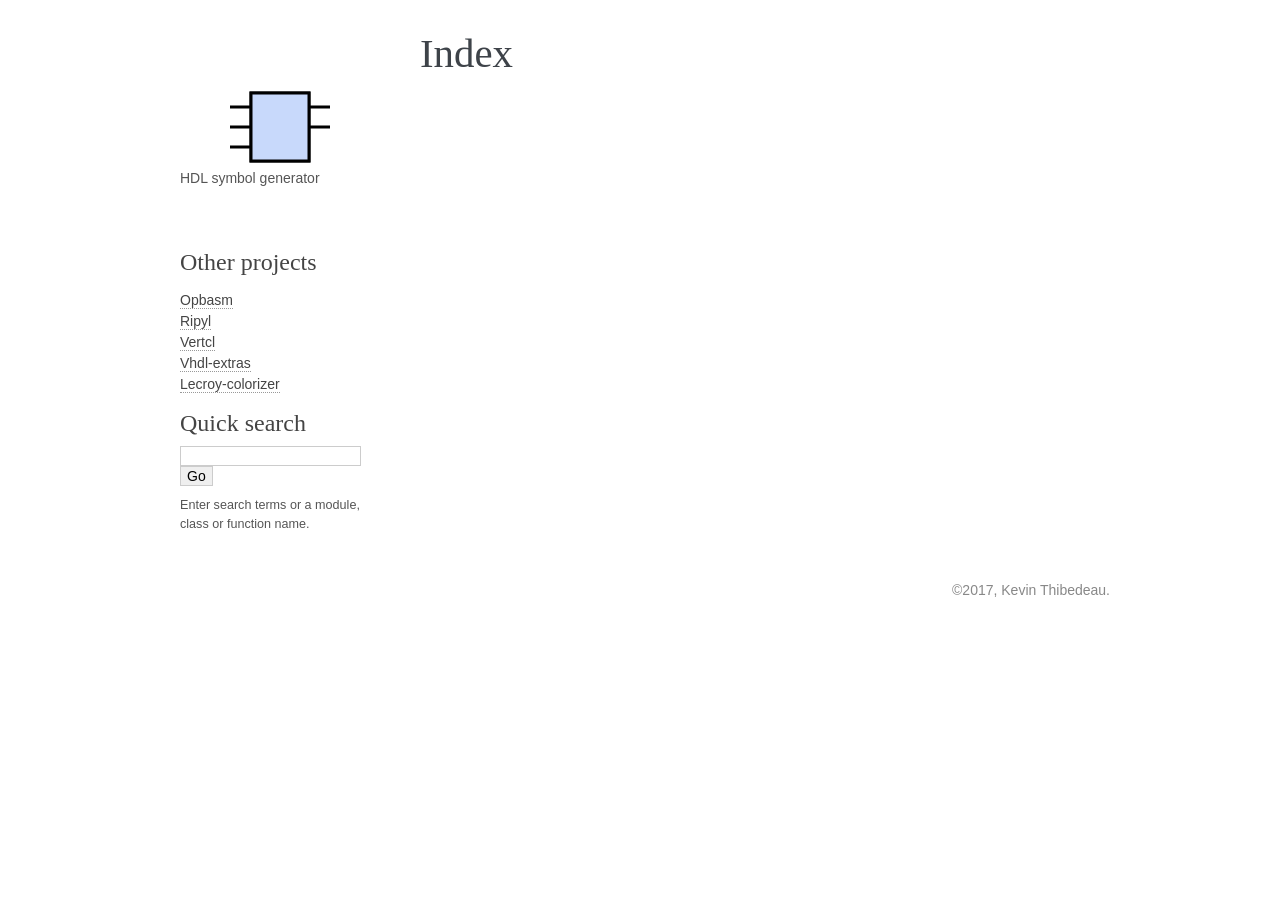
==== genindex.html @ beb72f8b "Start web docs" ====
<!DOCTYPE html PUBLIC "-//W3C//DTD XHTML 1.0 Transitional//EN"
  "http://www.w3.org/TR/xhtml1/DTD/xhtml1-transitional.dtd">


<html xmlns="http://www.w3.org/1999/xhtml">
  <head>
    <meta http-equiv="Content-Type" content="text/html; charset=utf-8" />
    
    <title>Index &mdash; Symbolator 0.6 documentation</title>
    
    <link rel="stylesheet" href="_static/alabaster.css" type="text/css" />
    <link rel="stylesheet" href="_static/pygments.css" type="text/css" />
    
    <script type="text/javascript">
      var DOCUMENTATION_OPTIONS = {
        URL_ROOT:    './',
        VERSION:     '0.6',
        COLLAPSE_INDEX: false,
        FILE_SUFFIX: '.html',
        HAS_SOURCE:  true
      };
    </script>
    <script type="text/javascript" src="_static/jquery.js"></script>
    <script type="text/javascript" src="_static/underscore.js"></script>
    <script type="text/javascript" src="_static/doctools.js"></script>
    <link rel="top" title="Symbolator 0.6 documentation" href="index.html" />
   
  
  <meta name="viewport" content="width=device-width, initial-scale=0.9, maximum-scale=0.9">

  </head>
  <body>  

    <div class="document">
      <div class="documentwrapper">
        <div class="bodywrapper">
          <div class="body">
            

<h1 id="index">Index</h1>

<div class="genindex-jumpbox">
 
</div>


          </div>
        </div>
      </div>
      <div class="sphinxsidebar">
        <div class="sphinxsidebarwrapper">
            <p class="logo"><a href="index.html">
              <img class="logo" src="_static/symbolator_icon.png" alt="Logo"/>
            </a></p>
<!--<h1 class="logo"><a href="index.html">Symbolator</a></h1>-->



<p class="blurb">HDL symbol generator</p>




<p>
<iframe src="https://ghbtns.com/github-btn.html?user=kevinpt&repo=symbolator&type=watch&count=true&size=large&v=2"
  allowtransparency="true" frameborder="0" scrolling="0" width="200px" height="35px"></iframe>
</p>



<div class="relations">
<h3>Related Topics</h3>
<ul>
  <li><a href="index.html">Documentation overview</a><ul>
  </ul></li>
</ul>
</div><h3>Other projects</h3>

<div id="proj_list">
<p>
<a href="http://kevinpt.github.io/opbasm/">Opbasm</a><br>
<a href="http://kevinpt.github.io/ripyl/">Ripyl</a><br>
<a href="http://code.google.com/p/vertcl">Vertcl</a><br>
<a href="http://code.google.com/p/vhdl-extras">Vhdl-extras</a><br>
<a href="http://kevinpt.github.io/lecroy-colorizer/">Lecroy-colorizer</a>
</p>
</div>

<script>
$(function() { // Retrieve list of repositories from Github and dynamically insert them into sidebar

if(!window.sessionStorage || !JSON) { return; } // Punt on crusty browsers (looking at you IE10)

function JSONP( url, callback ) {
	var id = ( 'jsonp' + Math.random() * new Date() ).replace('.', '');
	var script = document.createElement('script');
	script.src = url.replace( 'callback=?', 'callback=' + id );
	document.body.appendChild( script );
	window[ id ] = function( data ) {
		if (callback) {
			callback( data );
		}
	};
}

// Build dictionary indexing lower cased project names with their preferred format
var knownProjects = ["VHDL-extras", "Ripyl", "VerTcl", "LeCroy-colorizer", "Opbasm"];
var projectDict = {};
$.each(knownProjects, function(index, v) {
  projectDict[v.toLowerCase()] = v;
});

function insert_projects(projects) {
    var links = [];
    var cur_proj = "Symbolator".toLowerCase();
    
    $.each(projects, function(key, value) {
      if(key != cur_proj) {
        var title;
        if(key in projectDict) {
          title = projectDict[key];
        } else { // Capitalize first char
          title = key.replace(/^./, function(match) {return match.toUpperCase()});
        }
        links.push("<a href='"+ value +"'>" + title + "</a>");
      }
    });
    
    $("#proj_list").html("<p>"+ links.join("<br>") +"</p>");
}

var now = new Date().getTime();
if(sessionStorage.KTcacheTime && now - sessionStorage.KTcacheTime < 5*60*1000 ) { // Use cached values (5 min. expiry)
  insert_projects(JSON.parse(sessionStorage.KTprojects));
} else { // Retrieve current projects
  JSONP("https://api.github.com/users/kevinpt/repos?type=owner&callback=?", function(response) {
    var projects = {};
    $.each(response.data, function(index, value) {
      if(!value.fork)
        projects[value.name] = value.homepage;
    });
    
    insert_projects(projects);
    
    // Store data in session cache
    sessionStorage.KTprojects = JSON.stringify(projects);
    var now = new Date().getTime();
    sessionStorage.KTcacheTime = now;
  });  
}

});
</script>
<div id="searchbox" style="display: none">
  <h3>Quick search</h3>
    <form class="search" action="search.html" method="get">
      <input type="text" name="q" />
      <input type="submit" value="Go" />
      <input type="hidden" name="check_keywords" value="yes" />
      <input type="hidden" name="area" value="default" />
    </form>
    <p class="searchtip" style="font-size: 90%">
    Enter search terms or a module, class or function name.
    </p>
</div>
<script type="text/javascript">$('#searchbox').show(0);</script>
        </div>
      </div>
      <div class="clearer"></div>
    </div>

    <div class="footer">
      &copy;2017, Kevin Thibedeau.
      
    </div>

    

    


  </body>
</html>
---- _static/alabaster.css ----
@import url("basic.css");

/* -- page layout ----------------------------------------------------------- */

body {
    font-family: Verdana, Geneva, sans-serif;
    font-size: 17px;
    background-color: white;
    color: #000;
    margin: 0;
    padding: 0;
}

div.document {
    width: 940px;
    margin: 30px auto 0 auto;
}

div.documentwrapper {
    float: left;
    width: 100%;
}

div.bodywrapper {
    margin: 0 0 0 220px;
}

div.sphinxsidebar {
    width: 220px;
}

hr {
    border: 1px solid #B1B4B6;
}

div.body {
    background-color: #ffffff;
    color: #3E4349;
    padding: 0 30px 0 30px;
}

div.footer {
    width: 940px;
    margin: 20px auto 30px auto;
    font-size: 14px;
    color: #888;
    text-align: right;
}

div.footer a {
    color: #888;
}


div.relations {
    display: none;
}


div.sphinxsidebar a {
    color: #444;
    text-decoration: none;
    border-bottom: 1px dotted #999;
}

div.sphinxsidebar a:hover {
    border-bottom: 1px solid #999;
}

div.sphinxsidebar {
    font-size: 14px;
    line-height: 1.5;
}

div.sphinxsidebarwrapper {
    padding: 18px 10px;
}

div.sphinxsidebarwrapper p.logo {
    padding: 0;
    margin: -10px 0 0 0px;
    text-align: center;
}

div.sphinxsidebarwrapper h1.logo {
    margin-top: -10px;
    text-align: center;
    margin-bottom: 5px;
    text-align: center;
}

div.sphinxsidebarwrapper h1.logo-name {
    margin-top: 0px;
}

div.sphinxsidebarwrapper p.blurb {
    margin-top: 0;
    font-style: normal;
}

div.sphinxsidebar h3,
div.sphinxsidebar h4 {
    font-family: 'Garamond', 'Georgia', serif;
    color: #444;
    font-size: 24px;
    font-weight: normal;
    margin: 0 0 5px 0;
    padding: 0;
}

div.sphinxsidebar h4 {
    font-size: 20px;
}

div.sphinxsidebar h3 a {
    color: #444;
}

div.sphinxsidebar p.logo a,
div.sphinxsidebar h3 a,
div.sphinxsidebar p.logo a:hover,
div.sphinxsidebar h3 a:hover {
    border: none;
}

div.sphinxsidebar p {
    color: #555;
    margin: 10px 0;
}

div.sphinxsidebar ul {
    margin: 10px 0;
    padding: 0;
    color: #000;
}

div.sphinxsidebar ul li.toctree-l1 > a {
    font-size: 120%;
}

div.sphinxsidebar ul li.toctree-l2 > a {
    font-size: 110%;
}

div.sphinxsidebar input {
    border: 1px solid #CCC;
    font-family: Verdana, Geneva, sans-serif;
    font-size: 1em;
}

div.sphinxsidebar hr {
    border: none;
    height: 1px;
    color: #999;
    background: #999;

    text-align: left;
    margin-left: 0;
    width: 50%;
}

/* -- body styles ----------------------------------------------------------- */

a {
    color: #004B6B;
    text-decoration: underline;
}

a:hover {
    color: #6D4100;
    text-decoration: underline;
}

div.body h1,
div.body h2,
div.body h3,
div.body h4,
div.body h5,
div.body h6 {
    font-family: 'Garamond', 'Georgia', serif;
    font-weight: normal;
    margin: 30px 0px 10px 0px;
    padding: 0;
}

div.body h1 { margin-top: 0; padding-top: 0; font-size: 240%; }
div.body h2 { font-size: 180%; }
div.body h3 { font-size: 150%; }
div.body h4 { font-size: 130%; }
div.body h5 { font-size: 100%; }
div.body h6 { font-size: 100%; }

a.headerlink {
    color: #DDD;
    padding: 0 4px;
    text-decoration: none;
}

a.headerlink:hover {
    color: #444;
    background: #EAEAEA;
}

div.body p, div.body dd, div.body li {
    line-height: 1.4em;
}

div.admonition {
    margin: 20px 0px;
    padding: 10px 30px;
    background-color: #FCC;
    border: 1px solid #FAA;
}

div.admonition tt.xref, div.admonition a tt {
    border-bottom: 1px solid #fafafa;
}

dd div.admonition {
    margin-left: -60px;
    padding-left: 60px;
}

div.admonition p.admonition-title {
    font-family: 'Garamond', 'Georgia', serif;
    font-weight: normal;
    font-size: 24px;
    margin: 0 0 10px 0;
    padding: 0;
    line-height: 1;
}

div.admonition p.last {
    margin-bottom: 0;
}

div.highlight {
    background-color: white;
}

dt:target, .highlight {
    background: #FAF3E8;
}

div.note {
    background-color: #EEE;
    border: 1px solid #CCC;
}

div.seealso {
    background-color: #EEE;
    border: 1px solid #CCC;
}

div.topic {
    background-color: #eee;
}

p.admonition-title {
    display: inline;
}

p.admonition-title:after {
    content: ":";
}

pre, tt, code {
    font-family: 'Consolas', 'Menlo', 'Deja Vu Sans Mono', 'Bitstream Vera Sans Mono', monospace;
    font-size: 0.9em;
}

.hll {
    background-color: #FFC;
    margin: 0 -12px;
    padding: 0 12px;
    display: block;
}

img.screenshot {
}

tt.descname, tt.descclassname, code.descname, code.descclassname {
    font-size: 0.95em;
}

tt.descname, code.descname {
    padding-right: 0.08em;
}

img.screenshot {
    -moz-box-shadow: 2px 2px 4px #eee;
    -webkit-box-shadow: 2px 2px 4px #eee;
    box-shadow: 2px 2px 4px #eee;
}

table.docutils {
    border: 1px solid #888;
    -moz-box-shadow: 2px 2px 4px #eee;
    -webkit-box-shadow: 2px 2px 4px #eee;
    box-shadow: 2px 2px 4px #eee;
}

table.docutils td, table.docutils th {
    border: 1px solid #888;
    padding: 0.25em 0.7em;
}

table.field-list, table.footnote {
    border: none;
    -moz-box-shadow: none;
    -webkit-box-shadow: none;
    box-shadow: none;
}

table.footnote {
    margin: 15px 0;
    width: 100%;
    border: 1px solid #EEE;
    background: #FDFDFD;
    font-size: 0.9em;
}

table.footnote + table.footnote {
    margin-top: -15px;
    border-top: none;
}

table.field-list th {
    padding: 0 0.8em 0 0;
}

table.field-list td {
    padding: 0;
}

table.footnote td.label {
    width: 0px;
    padding: 0.3em 0 0.3em 0.5em;
}

table.footnote td {
    padding: 0.3em 0.5em;
}

dl {
    margin: 0;
    padding: 0;
}

dl dd {
    margin-left: 30px;
}

blockquote {
    margin: 0 0 0 30px;
    padding: 0;
}

ul, ol {
    margin: 10px 0 10px 30px;
    padding: 0;
}

pre {
    background: #EEE;
    padding: 7px 30px;
    margin: 15px 0px;
    line-height: 1.3em;
}

dl pre, blockquote pre, li pre {
    margin-left: 0;
    padding-left: 30px;
}

dl dl pre {
    margin-left: -90px;
    padding-left: 90px;
}

tt, code {
    background-color: #ecf0f3;
    color: #222;
    /* padding: 1px 2px; */
}

tt.xref, code.xref, a tt {
    background-color: #FBFBFB;
    border-bottom: 1px solid white;
}

a.reference {
    text-decoration: none;
    border-bottom: 1px dotted #004B6B;
}

a.reference:hover {
    border-bottom: 1px solid #6D4100;
}

a.footnote-reference {
    text-decoration: none;
    font-size: 0.7em;
    vertical-align: top;
    border-bottom: 1px dotted #004B6B;
}

a.footnote-reference:hover {
    border-bottom: 1px solid #6D4100;
}

a:hover tt, a:hover code {
    background: #EEE;
}


@media screen and (max-width: 870px) {

    div.sphinxsidebar {
    	display: none;
    }

    div.document {
       width: 100%;

    }

    div.documentwrapper {
    	margin-left: 0;
    	margin-top: 0;
    	margin-right: 0;
    	margin-bottom: 0;
    }

    div.bodywrapper {
    	margin-top: 0;
    	margin-right: 0;
    	margin-bottom: 0;
    	margin-left: 0;
    }

    ul {
    	margin-left: 0;
    }

    .document {
    	width: auto;
    }

    .footer {
    	width: auto;
    }

    .bodywrapper {
    	margin: 0;
    }

    .footer {
    	width: auto;
    }

    .github {
        display: none;
    }



}



@media screen and (max-width: 875px) {

    body {
        margin: 0;
        padding: 20px 30px;
    }

    div.documentwrapper {
        float: none;
        background: white;
    }

    div.sphinxsidebar {
        display: block;
        float: none;
        width: 102.5%;
        margin: 50px -30px -20px -30px;
        padding: 10px 20px;
        background: #333;
        color: #FFF;
    }

    div.sphinxsidebar h3, div.sphinxsidebar h4, div.sphinxsidebar p,
    div.sphinxsidebar h3 a {
        color: white;
    }

    div.sphinxsidebar a {
        color: #AAA;
    }

    div.sphinxsidebar p.logo {
        display: none;
    }

    div.document {
        width: 100%;
        margin: 0;
    }

    div.footer {
        display: none;
    }

    div.bodywrapper {
        margin: 0;
    }

    div.body {
        min-height: 0;
        padding: 0;
    }

    .rtd_doc_footer {
        display: none;
    }

    .document {
        width: auto;
    }

    .footer {
        width: auto;
    }

    .footer {
        width: auto;
    }

    .github {
        display: none;
    }
}


/* misc. */

.revsys-inline {
    display: none!important;
}

/* Make nested-list/multi-paragraph items look better in Releases changelog
 * pages. Without this, docutils' magical list fuckery causes inconsistent
 * formatting between different release sub-lists.
 */
div#changelog > div.section > ul > li > p:only-child {
    margin-bottom: 0;
}

/* Hide fugly table cell borders in ..bibliography:: directive output */
table.docutils.citation, table.docutils.citation td, table.docutils.citation th {
  border: none;
  /* Below needed in some edge cases; if not applied, bottom shadows appear */
  -moz-box-shadow: none;
  -webkit-box-shadow: none;
  box-shadow: none;
}
---- _static/pygments.css ----
.highlight .hll { background-color: #ffffcc }
.highlight  { background: #eeffcc; }
.highlight .c { color: #408090; font-style: italic } /* Comment */
.highlight .err { border: 1px solid #FF0000 } /* Error */
.highlight .k { color: #007020; font-weight: bold } /* Keyword */
.highlight .o { color: #666666 } /* Operator */
.highlight .cm { color: #408090; font-style: italic } /* Comment.Multiline */
.highlight .cp { color: #007020 } /* Comment.Preproc */
.highlight .c1 { color: #408090; font-style: italic } /* Comment.Single */
.highlight .cs { color: #408090; background-color: #fff0f0 } /* Comment.Special */
.highlight .gd { color: #A00000 } /* Generic.Deleted */
.highlight .ge { font-style: italic } /* Generic.Emph */
.highlight .gr { color: #FF0000 } /* Generic.Error */
.highlight .gh { color: #000080; font-weight: bold } /* Generic.Heading */
.highlight .gi { color: #00A000 } /* Generic.Inserted */
.highlight .go { color: #333333 } /* Generic.Output */
.highlight .gp { color: #c65d09; font-weight: bold } /* Generic.Prompt */
.highlight .gs { font-weight: bold } /* Generic.Strong */
.highlight .gu { color: #800080; font-weight: bold } /* Generic.Subheading */
.highlight .gt { color: #0044DD } /* Generic.Traceback */
.highlight .kc { color: #007020; font-weight: bold } /* Keyword.Constant */
.highlight .kd { color: #007020; font-weight: bold } /* Keyword.Declaration */
.highlight .kn { color: #007020; font-weight: bold } /* Keyword.Namespace */
.highlight .kp { color: #007020 } /* Keyword.Pseudo */
.highlight .kr { color: #007020; font-weight: bold } /* Keyword.Reserved */
.highlight .kt { color: #902000 } /* Keyword.Type */
.highlight .m { color: #208050 } /* Literal.Number */
.highlight .s { color: #4070a0 } /* Literal.String */
.highlight .na { color: #4070a0 } /* Name.Attribute */
.highlight .nb { color: #007020 } /* Name.Builtin */
.highlight .nc { color: #0e84b5; font-weight: bold } /* Name.Class */
.highlight .no { color: #60add5 } /* Name.Constant */
.highlight .nd { color: #555555; font-weight: bold } /* Name.Decorator */
.highlight .ni { color: #d55537; font-weight: bold } /* Name.Entity */
.highlight .ne { color: #007020 } /* Name.Exception */
.highlight .nf { color: #06287e } /* Name.Function */
.highlight .nl { color: #002070; font-weight: bold } /* Name.Label */
.highlight .nn { color: #0e84b5; font-weight: bold } /* Name.Namespace */
.highlight .nt { color: #062873; font-weight: bold } /* Name.Tag */
.highlight .nv { color: #bb60d5 } /* Name.Variable */
.highlight .ow { color: #007020; font-weight: bold } /* Operator.Word */
.highlight .w { color: #bbbbbb } /* Text.Whitespace */
.highlight .mb { color: #208050 } /* Literal.Number.Bin */
.highlight .mf { color: #208050 } /* Literal.Number.Float */
.highlight .mh { color: #208050 } /* Literal.Number.Hex */
.highlight .mi { color: #208050 } /* Literal.Number.Integer */
.highlight .mo { color: #208050 } /* Literal.Number.Oct */
.highlight .sb { color: #4070a0 } /* Literal.String.Backtick */
.highlight .sc { color: #4070a0 } /* Literal.String.Char */
.highlight .sd { color: #4070a0; font-style: italic } /* Literal.String.Doc */
.highlight .s2 { color: #4070a0 } /* Literal.String.Double */
.highlight .se { color: #4070a0; font-weight: bold } /* Literal.String.Escape */
.highlight .sh { color: #4070a0 } /* Literal.String.Heredoc */
.highlight .si { color: #70a0d0; font-style: italic } /* Literal.String.Interpol */
.highlight .sx { color: #c65d09 } /* Literal.String.Other */
.highlight .sr { color: #235388 } /* Literal.String.Regex */
.highlight .s1 { color: #4070a0 } /* Literal.String.Single */
.highlight .ss { color: #517918 } /* Literal.String.Symbol */
.highlight .bp { color: #007020 } /* Name.Builtin.Pseudo */
.highlight .vc { color: #bb60d5 } /* Name.Variable.Class */
.highlight .vg { color: #bb60d5 } /* Name.Variable.Global */
.highlight .vi { color: #bb60d5 } /* Name.Variable.Instance */
.highlight .il { color: #208050 } /* Literal.Number.Integer.Long */
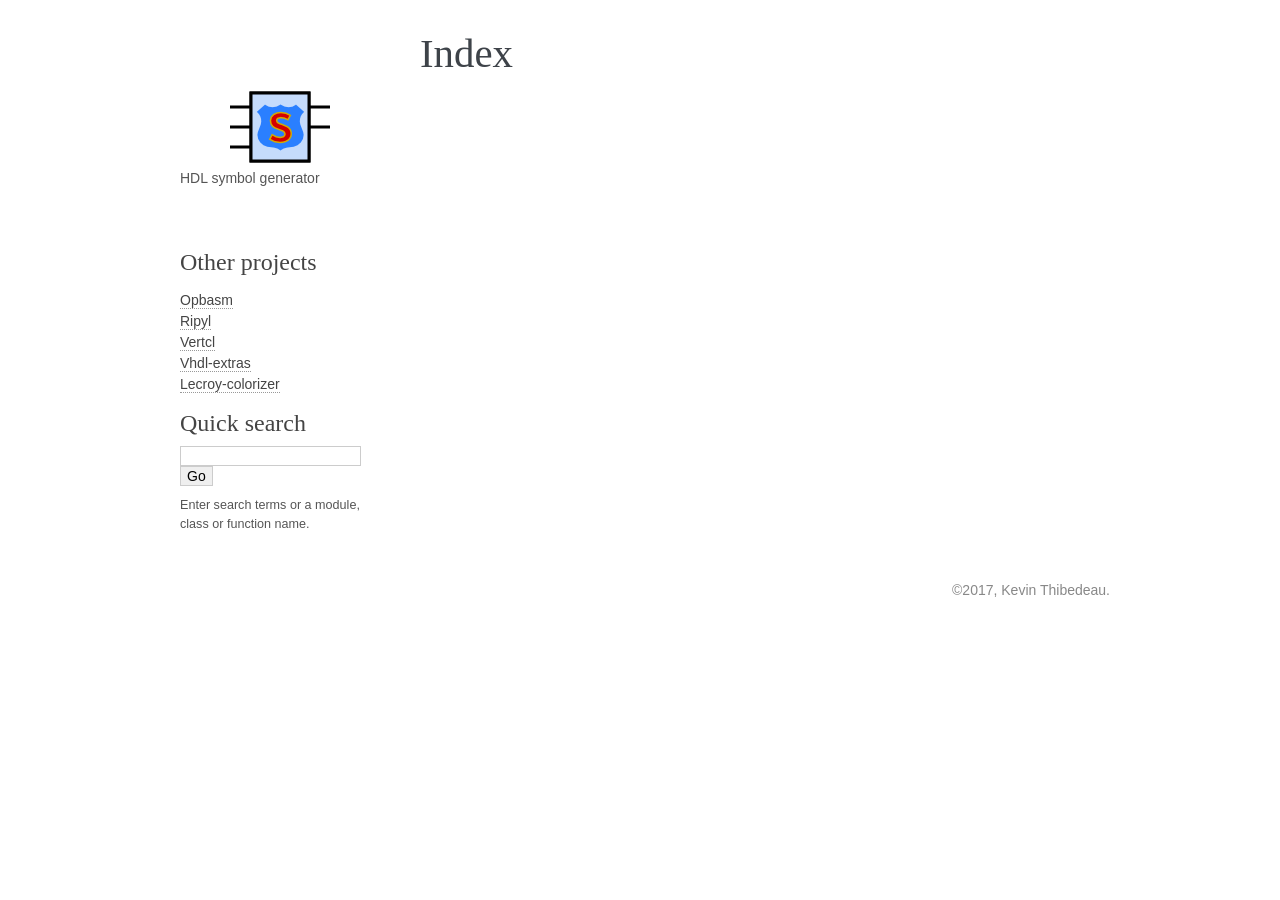
==== commit e284ca32: "Update docs" ====
--- a/genindex.html
+++ b/genindex.html
@@ -7,7 +7,7 @@
   <head>
     <meta http-equiv="Content-Type" content="text/html; charset=utf-8" />
     
-    <title>Index &mdash; Symbolator 0.6 documentation</title>
+    <title>Index &mdash; Symbolator 1.0.1 documentation</title>
     
     <link rel="stylesheet" href="_static/alabaster.css" type="text/css" />
     <link rel="stylesheet" href="_static/pygments.css" type="text/css" />
@@ -15,7 +15,7 @@
     <script type="text/javascript">
       var DOCUMENTATION_OPTIONS = {
         URL_ROOT:    './',
-        VERSION:     '0.6',
+        VERSION:     '1.0.1',
         COLLAPSE_INDEX: false,
         FILE_SUFFIX: '.html',
         HAS_SOURCE:  true
@@ -24,7 +24,7 @@
     <script type="text/javascript" src="_static/jquery.js"></script>
     <script type="text/javascript" src="_static/underscore.js"></script>
     <script type="text/javascript" src="_static/doctools.js"></script>
-    <link rel="top" title="Symbolator 0.6 documentation" href="index.html" />
+    <link rel="top" title="Symbolator 1.0.1 documentation" href="index.html" />
    
   
   <meta name="viewport" content="width=device-width, initial-scale=0.9, maximum-scale=0.9">
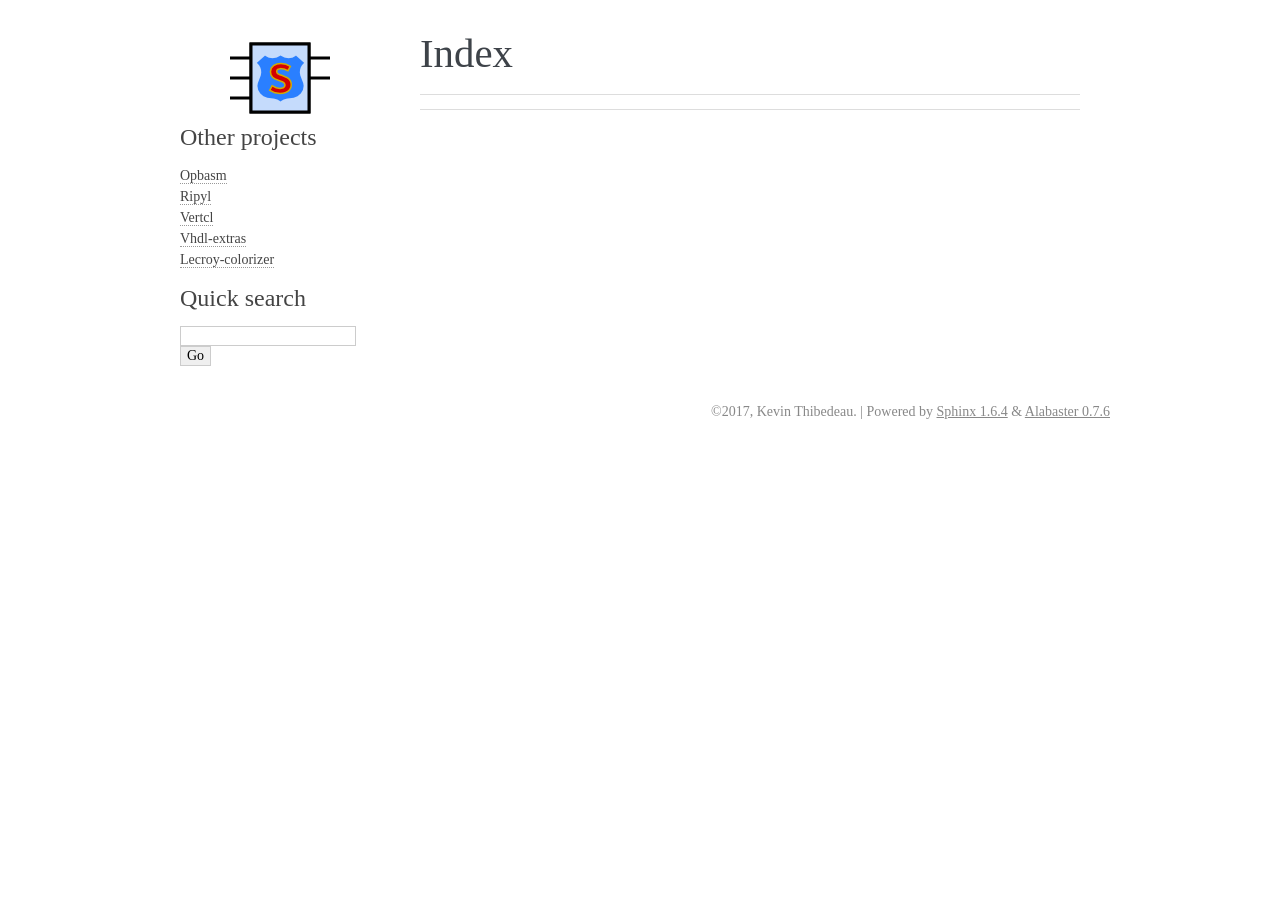
==== commit f5433faf: "Update docs" ====
--- a/genindex.html
+++ b/genindex.html
@@ -1,30 +1,29 @@
+
 
 <!DOCTYPE html PUBLIC "-//W3C//DTD XHTML 1.0 Transitional//EN"
   "http://www.w3.org/TR/xhtml1/DTD/xhtml1-transitional.dtd">
 
-
 <html xmlns="http://www.w3.org/1999/xhtml">
   <head>
     <meta http-equiv="Content-Type" content="text/html; charset=utf-8" />
-    
-    <title>Index &mdash; Symbolator 1.0.1 documentation</title>
-    
+    <title>Index &#8212; Symbolator 1.0.2 documentation</title>
     <link rel="stylesheet" href="_static/alabaster.css" type="text/css" />
     <link rel="stylesheet" href="_static/pygments.css" type="text/css" />
-    
     <script type="text/javascript">
       var DOCUMENTATION_OPTIONS = {
         URL_ROOT:    './',
-        VERSION:     '1.0.1',
+        VERSION:     '1.0.2',
         COLLAPSE_INDEX: false,
         FILE_SUFFIX: '.html',
-        HAS_SOURCE:  true
+        HAS_SOURCE:  true,
+        SOURCELINK_SUFFIX: '.txt'
       };
     </script>
     <script type="text/javascript" src="_static/jquery.js"></script>
     <script type="text/javascript" src="_static/underscore.js"></script>
     <script type="text/javascript" src="_static/doctools.js"></script>
-    <link rel="top" title="Symbolator 1.0.1 documentation" href="index.html" />
+    <link rel="index" title="Index" href="#" />
+    <link rel="search" title="Search" href="search.html" />
    
   
   <meta name="viewport" content="width=device-width, initial-scale=0.9, maximum-scale=0.9">
@@ -35,7 +34,7 @@
     <div class="document">
       <div class="documentwrapper">
         <div class="bodywrapper">
-          <div class="body">
+          <div class="body" role="main">
             
 
 <h1 id="index">Index</h1>
@@ -48,7 +47,7 @@
           </div>
         </div>
       </div>
-      <div class="sphinxsidebar">
+      <div class="sphinxsidebar" role="navigation" aria-label="main navigation">
         <div class="sphinxsidebarwrapper">
             <p class="logo"><a href="index.html">
               <img class="logo" src="_static/symbolator_icon.png" alt="Logo"/>
@@ -57,15 +56,6 @@
 
 
 
-<p class="blurb">HDL symbol generator</p>
-
-
-
-
-<p>
-<iframe src="https://ghbtns.com/github-btn.html?user=kevinpt&repo=symbolator&type=watch&count=true&size=large&v=2"
-  allowtransparency="true" frameborder="0" scrolling="0" width="200px" height="35px"></iframe>
-</p>
 
 
 
@@ -152,17 +142,14 @@
 
 });
 </script>
-<div id="searchbox" style="display: none">
+<div id="searchbox" style="display: none" role="search">
   <h3>Quick search</h3>
     <form class="search" action="search.html" method="get">
-      <input type="text" name="q" />
-      <input type="submit" value="Go" />
+      <div><input type="text" name="q" /></div>
+      <div><input type="submit" value="Go" /></div>
       <input type="hidden" name="check_keywords" value="yes" />
       <input type="hidden" name="area" value="default" />
     </form>
-    <p class="searchtip" style="font-size: 90%">
-    Enter search terms or a module, class or function name.
-    </p>
 </div>
 <script type="text/javascript">$('#searchbox').show(0);</script>
         </div>
@@ -173,6 +160,10 @@
     <div class="footer">
       &copy;2017, Kevin Thibedeau.
       
+      |
+      Powered by <a href="http://sphinx-doc.org/">Sphinx 1.6.4</a>
+      &amp; <a href="https://github.com/bitprophet/alabaster">Alabaster 0.7.6</a>
+      
     </div>
 
     
--- a/_static/alabaster.css
+++ b/_static/alabaster.css
@@ -20,7 +20,7 @@
 /* -- page layout ----------------------------------------------------------- */
 
 body {
-    font-family: Verdana, Geneva, sans-serif;
+    font-family: 'goudy old style', 'minion pro', 'bell mt', Georgia, 'Hiragino Mincho Pro', serif;
     font-size: 17px;
     background-color: white;
     color: #000;
@@ -103,7 +103,7 @@
     margin-top: -10px;
     text-align: center;
     margin-bottom: 5px;
-    text-align: center;
+    text-align: left;
 }
 
 div.sphinxsidebarwrapper h1.logo-name {
@@ -161,7 +161,7 @@
 
 div.sphinxsidebar input {
     border: 1px solid #CCC;
-    font-family: Verdana, Geneva, sans-serif;
+    font-family: 'goudy old style', 'minion pro', 'bell mt', Georgia, 'Hiragino Mincho Pro', serif;
     font-size: 1em;
 }
 
